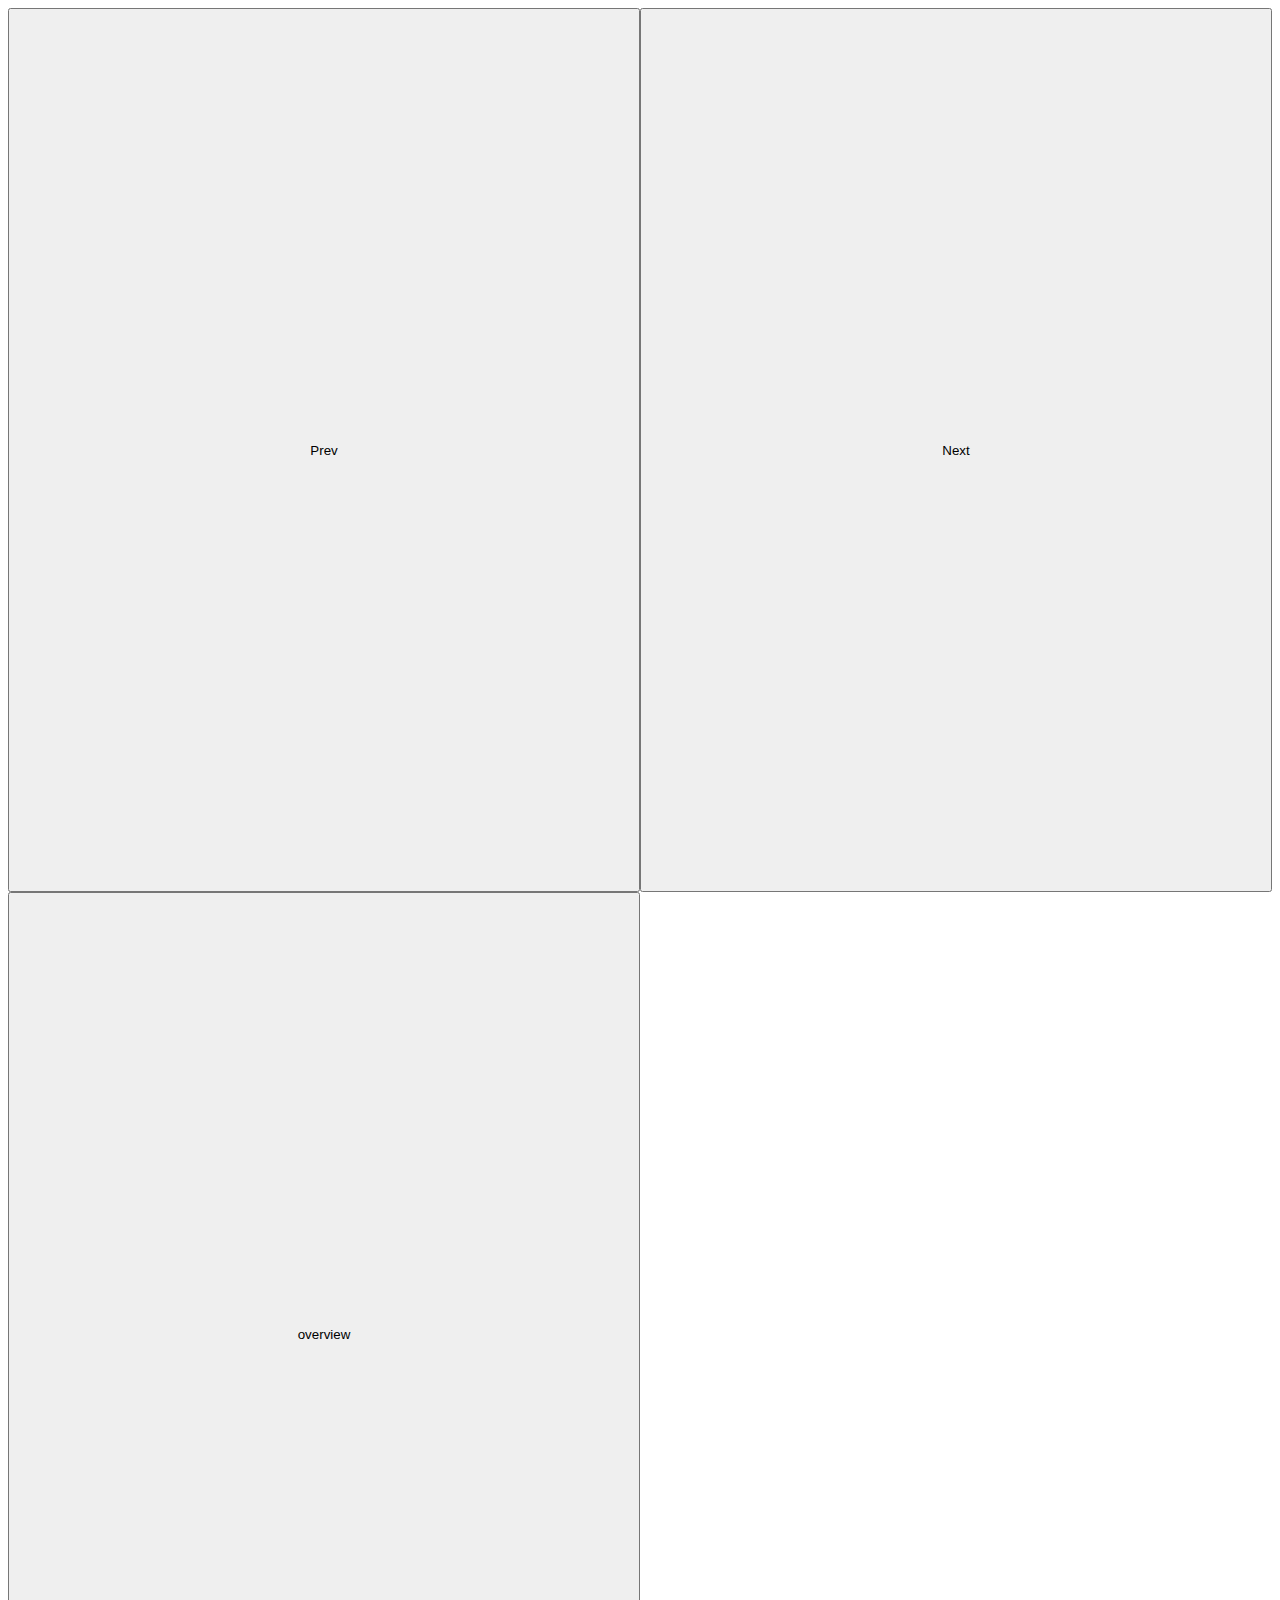
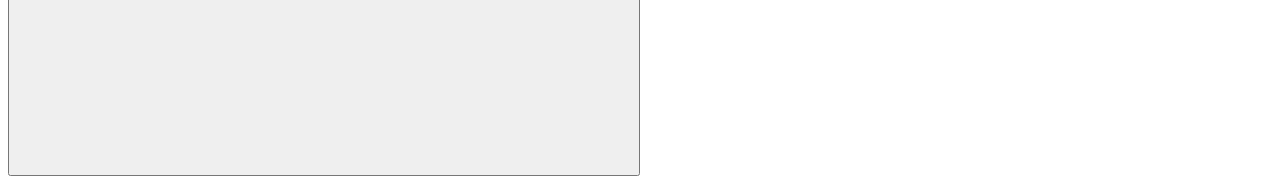
==== remote.html @ 2e3105f7 "Slide Presentation using pusher js and changed remotely using pusher js" ====
<head>
  <meta name="viewport" content="width=device-width, initial-scale=1, maximum-scale=1">
<link rel="stylesheet" href="https://cdnjs.cloudflare.com/ajax/libs/font-awesome/4.7.0/css/font-awesome.min.css">
  <style>
  button {
    width: 50%;
    height: 100%;
    float: left;
    padding: 20px;
  }
  </style>
</head>
<body>
  <button id="prev">Prev</button>
  <button id="next">Next</button>
  <button id="overview">overview</button>

  <script src="//js.pusher.com/3.0/pusher.min.js"></script>
  <!-- <script src="//pusher-community.github.io/pusher-revealjs-remote/js/pusher-revealjs-remote.js"></script> -->
  <script src="remote_controller.js"></script>
  <script>
 var pusher = new Pusher('919c37c3a2c798eea5b9', {
      // cluster: 'ap2',
      // forceTLS: true
    });
   var channel = pusher.subscribe('my-channel');
    channel.bind('my-event', function(data) {
      alert(JSON.stringify(data));
    });
  var remote = new PusherRevealRemote(pusher);

  document.getElementById('next').addEventListener('click', function() {
    remote.next();
  });

  document.getElementById('prev').addEventListener('click', function() {
    remote.prev();
  });
  document.getElementById('overview').addEventListener('click', function() {
    Reveal.toggleOverview();
  });
  </script>
</body>
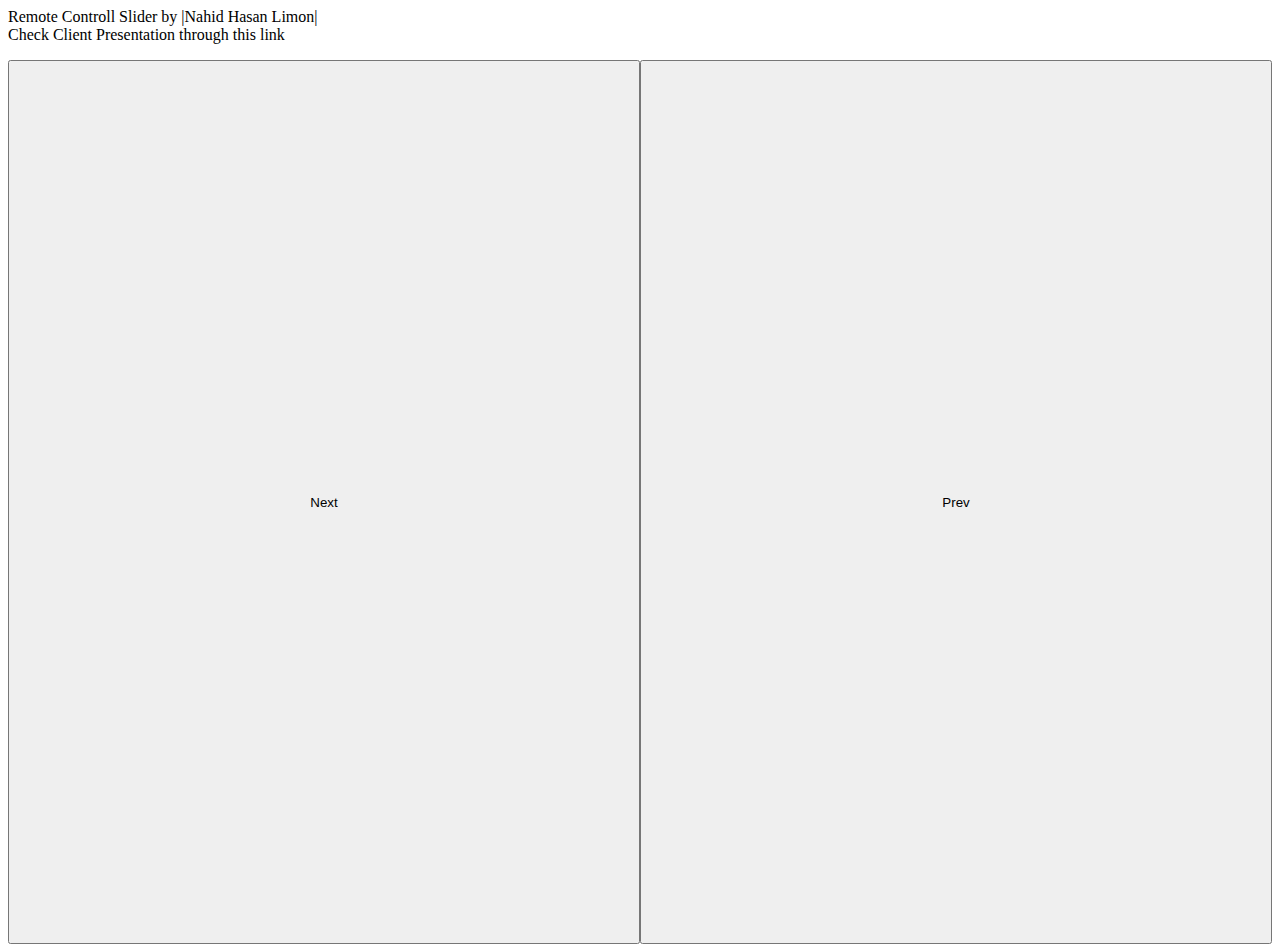
==== commit 11928a60: "Remote look changed" ====
--- a/remote.html
+++ b/remote.html
@@ -1,6 +1,10 @@
 <head>
   <meta name="viewport" content="width=device-width, initial-scale=1, maximum-scale=1">
 <link rel="stylesheet" href="https://cdnjs.cloudflare.com/ajax/libs/font-awesome/4.7.0/css/font-awesome.min.css">
+<!-- CSS only -->
+<link href="https://cdn.jsdelivr.net/npm/bootstrap@5.0.0-beta1/dist/css/bootstrap.min.css" rel="stylesheet" integrity="sha384-giJF6kkoqNQ00vy+HMDP7azOuL0xtbfIcaT9wjKHr8RbDVddVHyTfAAsrekwKmP1" crossorigin="anonymous">
+<!-- JavaScript Bundle with Popper -->
+<script src="https://cdn.jsdelivr.net/npm/bootstrap@5.0.0-beta1/dist/js/bootstrap.bundle.min.js" integrity="sha384-ygbV9kiqUc6oa4msXn9868pTtWMgiQaeYH7/t7LECLbyPA2x65Kgf80OJFdroafW" crossorigin="anonymous"></script>
   <style>
   button {
     width: 50%;
@@ -11,9 +15,26 @@
   </style>
 </head>
 <body>
-  <button id="prev">Prev</button>
-  <button id="next">Next</button>
-  <button id="overview">overview</button>
+  <div class="container mt-5">
+      <div class="card">
+        <div class="card-header">
+          <p class="text-center">
+            <span>Remote Controll Slider by |Nahid Hasan Limon|</span><br>
+            Check Client Presentation through this link <a href=""></a>
+
+          </p>
+        </div>
+        <div class="card-body text-center">
+               <div class="text-center btn-group">
+                   <button  class="btn btn-lg btn-primary m-2 " id="next">Next</button>
+                  <button class="btn btn-lg btn-secondary m-2 "  id="prev">Prev</button>
+               </div>
+        </div>
+   
+  <!-- <button id="overview">overview</button> -->
+      </div>
+  </div>
+  
 
   <script src="//js.pusher.com/3.0/pusher.min.js"></script>
   <!-- <script src="//pusher-community.github.io/pusher-revealjs-remote/js/pusher-revealjs-remote.js"></script> -->
@@ -37,7 +58,7 @@
     remote.prev();
   });
   document.getElementById('overview').addEventListener('click', function() {
-    Reveal.toggleOverview();
+    remote.toggleOverview();
   });
   </script>
 </body>
